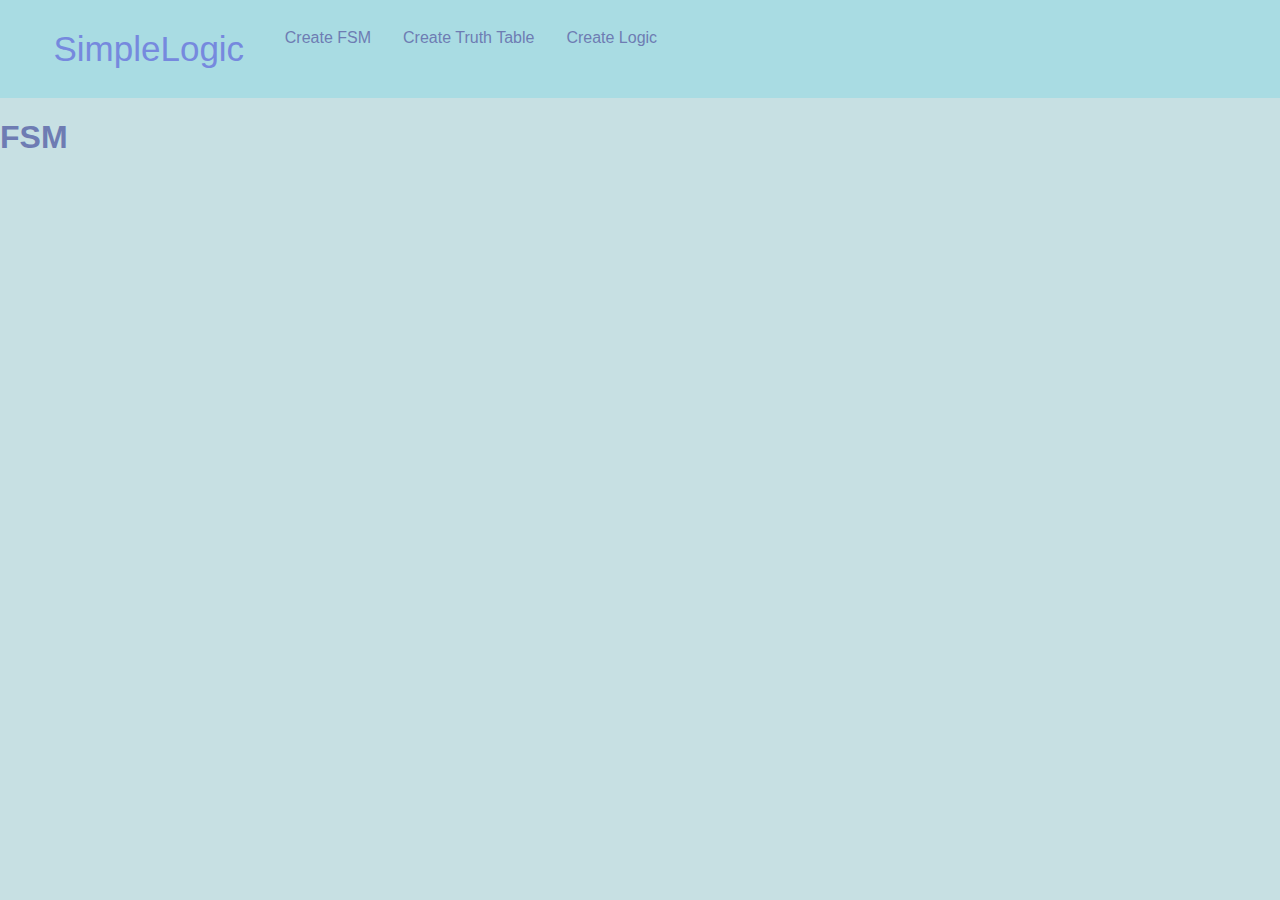
==== fsm.html @ 51bf2cb8 "Layouts added" ====
<!DOCTYPE html>
<html lang="en">
<head>
    <meta charset="UTF-8">
    <meta http-equiv="X-UA-Compatible" content="IE=edge">
    <meta name="viewport" content="width=device-width, initial-scale=1.0">
    <title>SimpleLogic</title>
    <link rel="stylesheet" href="/stylesheet.css">
</head>
<body>
    <header id="top">
        <ul>
            <li><a class="logo" href="index.html">SimpleLogic</a></li>
            <li><a class="header-element" href="/fsm.html"> Create FSM</a></li>
            <li><a class="header-element" href="/logic.html"> Create Truth Table</a></li>
            <li><a class="header-element" href="/logic.html"> Create Logic</a></li>
            <li><a class="header-element basys" href="https://youtu.be/UxH8AEie-xc"></a></li>
        </ul>

    </header>
    <h1>FSM</h1>

</body>

</html>
---- stylesheet.css ----
body {
    background-color: #c7e0e3;
    margin:0;
    padding:0;
    /* background: white; */
    color: #6e7cb3;
    font-family: Helvetica Neue, Helvetica, Arial, sans-serif;
}
button {
    background: #a9dce3;
    color: #6e7cb3;
    border: none;
    /* padding: 20px; */
    text-align: center;
    /* text-decoration: none; */
    display:inline-block;
    /* font-size: 16px; */
    margin: 4px 2px;
    border-radius:3px;
    cursor: pointer;
}
button:hover {
    background-color: #7b9fa4;
}
header{
    background: #a9dce3;
    height:6fr;
    margin:0;
    padding:1%;
    user-select: none;
    
}
ul{
    list-style-type: none;
    display: flex;
}
header ul {
    margin: 0;
    padding: 0;
    overflow: hidden;
    display:flexbox;
    /* background-color: #333333; */
}
header li {
    display:inline-block;
    /* float: left; */
    /* float:inline-end; */
}
header li a{
    /* background: pink;
    border-right:solid;
    border-left:solid;
    border-color:rgb(177, 136, 143);
     border-right:outset; 
    margin: 0; */
    display:inline-block;
    color: #6e7cb3;
    text-align: center;
    padding: 16px;
    text-decoration: none;
    cursor: pointer;
    
}
header li a.header-element:hover {
    background-color: #7b9fa4;
}

.logo {
    color:#7689de;
    font-size: 35px;
    padding-right: 5%;
    width:240px;
    cursor:default;
    /* color:rgb(91, 189, 187);*/
}
.basys:hover {
    background-image: url(images/shervin.jpeg);
    background-repeat: no-repeat;
    background-size: 31px; 
}

.text-field {
    width: 50px;    
}

/* LOGIC */
ul.truth-table-list{
    display:table;
}
ul.truth-table-list li{
    display:table-cell;
    width: 100px;
    text-align: center;
    border-style: solid;
}
ul.truth-table-list .newline{
    display:table-column-group;
}
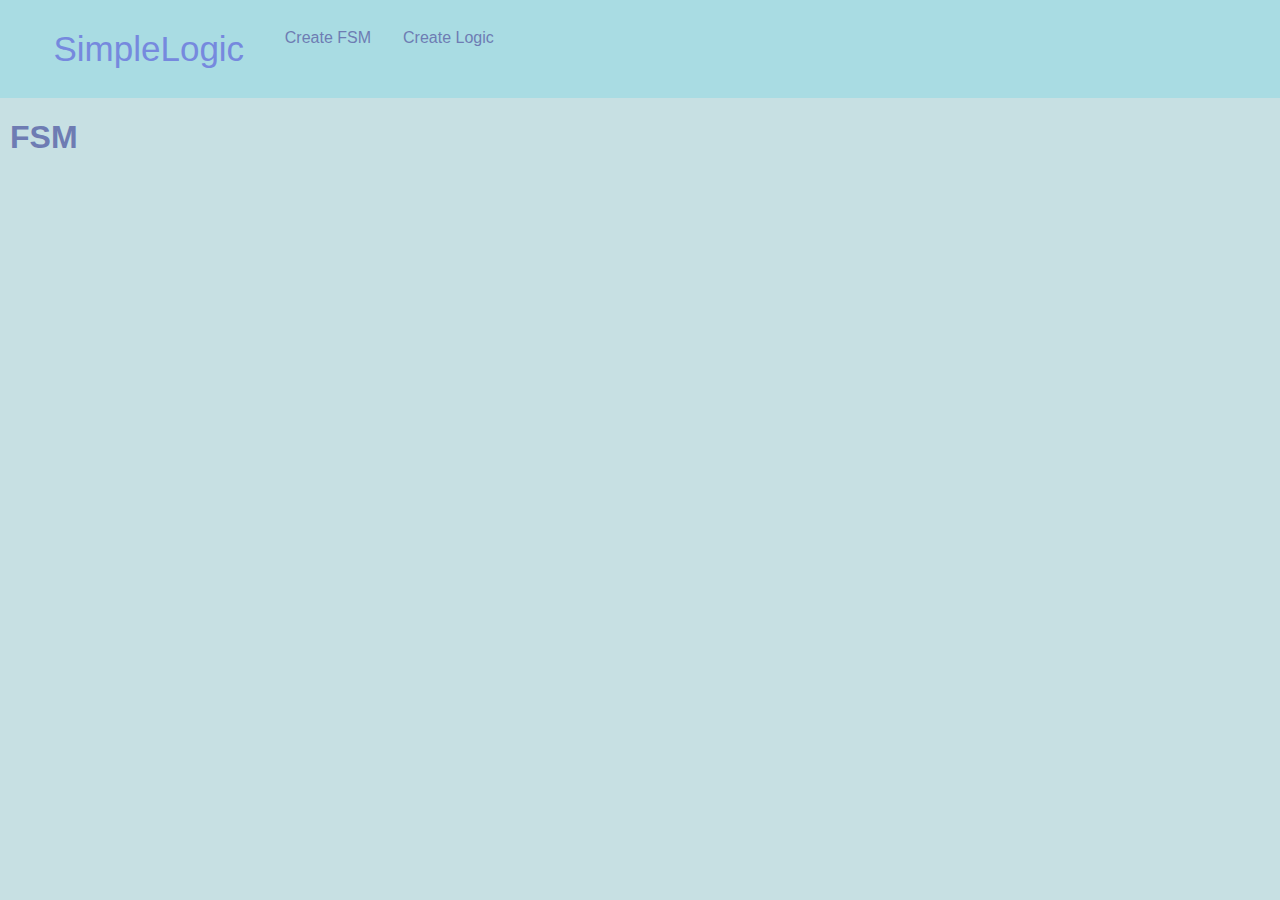
==== commit 7250d9f4: "fixed links" ====
--- a/fsm.html
+++ b/fsm.html
@@ -5,15 +5,14 @@
     <meta http-equiv="X-UA-Compatible" content="IE=edge">
     <meta name="viewport" content="width=device-width, initial-scale=1.0">
     <title>SimpleLogic</title>
-    <link rel="stylesheet" href="/stylesheet.css">
+    <link rel="stylesheet" href="stylesheet.css">
 </head>
 <body>
     <header id="top">
         <ul>
             <li><a class="logo" href="index.html">SimpleLogic</a></li>
-            <li><a class="header-element" href="/fsm.html"> Create FSM</a></li>
-            <li><a class="header-element" href="/logic.html"> Create Truth Table</a></li>
-            <li><a class="header-element" href="/logic.html"> Create Logic</a></li>
+            <li><a class="header-element" href="fsm.html"> Create FSM</a></li>
+            <li><a class="header-element" href="logic.html"> Create Logic</a></li>
             <li><a class="header-element basys" href="https://youtu.be/UxH8AEie-xc"></a></li>
         </ul>
 
--- a/stylesheet.css
+++ b/stylesheet.css
@@ -5,6 +5,12 @@
     /* background: white; */
     color: #6e7cb3;
     font-family: Helvetica Neue, Helvetica, Arial, sans-serif;
+}
+h1{
+    margin-left: 10px;
+}
+h2{
+    margin-left: 80px;
 }
 button {
     background: #a9dce3;
@@ -80,10 +86,13 @@
 }
 
 .text-field {
-    width: 50px;    
+    width: 50px;
 }
 
 /* LOGIC */
+.som-field{
+    width:50px;
+}
 ul.truth-table-list{
     display:table;
 }
@@ -95,4 +104,11 @@
 }
 ul.truth-table-list .newline{
     display:table-column-group;
+}
+.table-text-field {
+    text-align: center;
+    background-color:inherit;
+    color: inherit;
+    text-decoration: none;
+    border: none;
 }